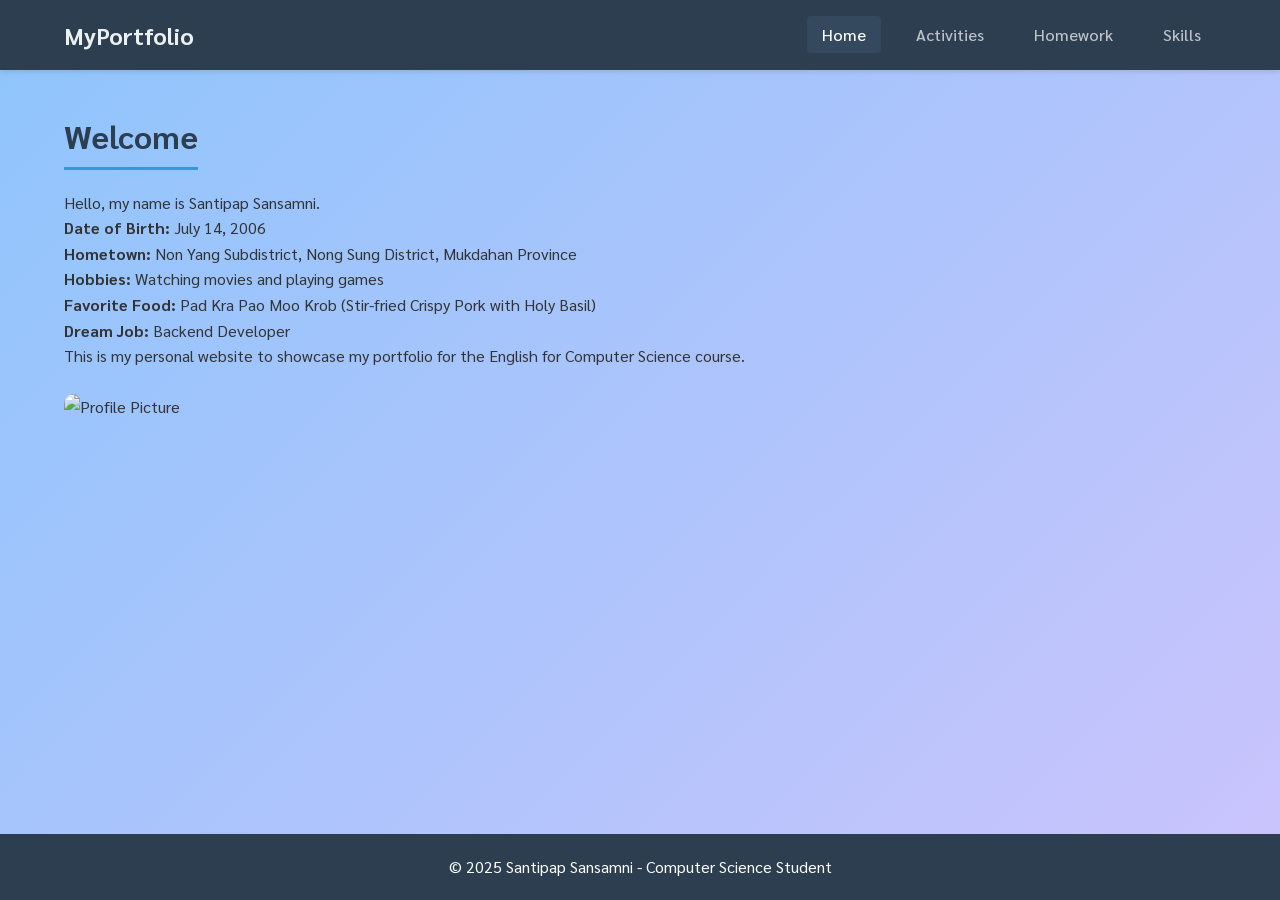
==== index.html @ fb94c817 "Add files via upload" ====
<!DOCTYPE html>
<html lang="en">
<head>
    <meta charset="UTF-8">
    <meta name="viewport" content="width=device-width, initial-scale=1.0">
    <title>Home - Portfolio</title>
    <link rel="stylesheet" href="style.css">
    <link href="https://fonts.googleapis.com/css2?family=Sarabun:wght@300;400;600&display=swap" rel="stylesheet">
</head>
<body>

    <header>
        <nav>
            <a href="index.html" class="logo">MyPortfolio</a>
            <ul class="nav-links">
                <li><a href="index.html" class="active">Home</a></li>
                <li><a href="activities.html">Activities</a></li>
                <li><a href="homework.html">Homework</a></li>
                <li><a href="skills.html">Skills</a></li>
            </ul>
        </nav>
    </header>

    <div class="container">
        <h1>Welcome</h1>
        <p>Hello, my name is Santipap Sansamni.</p>
        <p><strong>Date of Birth:</strong> July 14, 2006</p>
        <p><strong>Hometown:</strong> Non Yang Subdistrict, Nong Sung District, Mukdahan Province</p>
        <p><strong>Hobbies:</strong> Watching movies and playing games</p>
        <p><strong>Favorite Food:</strong> Pad Kra Pao Moo Krob (Stir-fried Crispy Pork with Holy Basil)</p>
        <p><strong>Dream Job:</strong> Backend Developer</p>
        <p>This is my personal website to showcase my portfolio for the English for Computer Science course.</p>

        <br>
        <img src="/img/รูปตัวเอง.jpg" alt="Profile Picture" style="max-width:20%; border-radius:10px;">
    </div>

    <footer>
        <p>&copy; 2025 Santipap Sansamni - Computer Science Student</p>
    </footer>

</body>
</html>
---- style.css ----
/* ============================
    ตั้งค่าพื้นฐาน (Base Styles)
    ============================ */
    * {
        margin: 0;
        padding: 0;
        box-sizing: border-box;
        font-family: 'Sarabun', sans-serif;
    }
body {
    background: linear-gradient(-45deg, #f3e7e9, #e3eeff, #e0c3fc, #8ec5fc);
    background-size: 400% 400%;
    animation: gradientBG 15s ease infinite;
    color: #333;
    line-height: 1.6;
    display: flex;
    flex-direction: column;
    min-height: 100vh;
}

/* ต้องก๊อปปี้ส่วนนี้ไปต่อท้ายไฟล์ CSS ด้วย เพื่อให้มันขยับได้ */
@keyframes gradientBG {
    0% { background-position: 0% 50%; }
    50% { background-position: 100% 50%; }
    100% { background-position: 0% 50%; }
}

    /* ============================
    ส่วนหัวและเมนู (Header & Nav)
    ============================ */
    header {
        background-color: #2c3e50;
        color: white;
        padding: 1rem 0;
        box-shadow: 0 2px 5px rgba(0,0,0,0.1);
        position: sticky; /* ทำให้เมนูติดด้านบนเวลาเลื่อนลง */
        top: 0;
        z-index: 1000;
    }

    nav {
        display: flex;
        justify-content: space-between;
        align-items: center;
        width: 90%;
        max-width: 1200px;
        margin: 0 auto;
    }

    .logo {
        font-size: 1.5rem;
        font-weight: bold;
        color: #ecf0f1;
        text-decoration: none;
    }

    .nav-links {
        list-style: none;
        display: flex;
    }

    .nav-links li {
        margin-left: 20px;
    }

    .nav-links a {
        color: #bdc3c7;
        text-decoration: none;
        font-weight: 500;
        transition: all 0.3s;
        padding: 8px 15px;
        border-radius: 4px;
    }

    .nav-links a:hover, .nav-links a.active {
        color: #ffffff;
        background-color: #34495e;
    }

    /* ============================
    ส่วนเนื้อหา (Content Container)
    ============================ */
    .container {
        width: 90%;
        max-width: 1200px;
        margin: 40px auto;
        flex: 1;
    }

    h1 {
        color: #2c3e50;
        border-bottom: 3px solid #3498db;
        display: inline-block;
        padding-bottom: 5px;
        margin-bottom: 20px;
    }

    /* ============================
    ส่วนตกแต่งหน้าทักษะ (Skills Styling)
    ============================ */

    /* จัดโครงสร้าง Grid: แบ่งคอลัมน์อัตโนมัติ */
    .skills-grid {
        display: grid;
        grid-template-columns: repeat(auto-fit, minmax(300px, 1fr));
        gap: 30px;
        margin-top: 20px;
    }

    /* การ์ดทักษะ */
    .skill-card {
        background-color: #ffffff;
        padding: 25px;
        border-radius: 12px;
        box-shadow: 0 5px 15px rgba(0,0,0,0.08);
        transition: transform 0.3s ease, box-shadow 0.3s ease;
        border-top: 4px solid #3498db; /* แถบสีด้านบน */
    }

    /* เอฟเฟกต์ตอนเอาเมาส์ไปชี้การ์ด */
    .skill-card:hover {
        transform: translateY(-8px); /* ลอยขึ้น */
        box-shadow: 0 10px 25px rgba(0,0,0,0.15);
        border-top-color: #2ecc71; /* เปลี่ยนสีแถบเป็นเขียว */
    }

    /* หัวข้อในการ์ด */
    .skill-card h3 {
        color: #2c3e50;
        margin-bottom: 20px;
        font-size: 1.3rem;
        display: flex;
        align-items: center;
    }

    /* ไอคอนหัวข้อ */
    .skill-card h3 i {
        color: #3498db;
        margin-right: 10px;
        font-size: 1.5rem;
    }

    /* รายการทักษะ (List) */
    .skill-list {
        list-style: none;
        padding-left: 0;
    }

    .skill-list li {
        margin-bottom: 12px;
        display: flex;
        align-items: center;
        color: #555;
        font-weight: 500;
    }

    /* ไอคอนหน้าชื่อทักษะ */
    .skill-list li i {
        color: #95a5a6;
        margin-right: 12px;
        width: 25px;
        text-align: center;
        transition: color 0.3s;
    }

    /* เปลี่ยนสีไอคอนย่อยเมื่อเมาส์ชี้การ์ดใหญ่ */
    .skill-card:hover .skill-list li i {
        color: #2ecc71;
    }

    /* ============================
    ส่วนตกแต่งหน้าการบ้าน (Homework Page)
    ============================ */

    /* Grid สำหรับการบ้าน (คล้าย Skills แต่ปรับให้เหมาะกับการ์ดรูปภาพ) */
    .homework-grid {
        display: grid;
        grid-template-columns: repeat(auto-fit, minmax(280px, 1fr));
        gap: 30px;
        margin-top: 20px;
    }

    /* ตัวการ์ดโปรเจกต์ */
    .project-card {
        background: white;
        border-radius: 12px;
        overflow: hidden; /* ตัดมุมรูปภาพที่เกินออกมา */
        box-shadow: 0 4px 10px rgba(0,0,0,0.1);
        transition: transform 0.3s, box-shadow 0.3s;
        display: flex;
        flex-direction: column;
    }

    .project-card:hover {
        transform: translateY(-5px);
        box-shadow: 0 10px 20px rgba(0,0,0,0.15);
    }

    /* ส่วนรูปภาพปก */
    .card-img-holder {
        width: 100%;
        height: 180px;
        overflow: hidden;
    }

    .card-img-holder img {
        width: 100%;
        height: 100%;
        object-fit: cover; /* ให้รูปเต็มกรอบโดยไม่เสียสัดส่วน */
        transition: transform 0.5s;
    }

    .project-card:hover .card-img-holder img {
        transform: scale(1.1); /* ซูมรูปเมื่อเอาเมาส์ชี้ */
    }

    /* ส่วนเนื้อหาในการ์ด */
    .card-content {
        padding: 20px;
        display: flex;
        flex-direction: column;
        flex-grow: 1; /* ให้ยืดเต็มพื้นที่ */
    }

    .card-content h3 {
        margin: 10px 0;
        font-size: 1.2rem;
        color: #2c3e50;
    }

    .card-content p {
        font-size: 0.95rem;
        color: #666;
        margin-bottom: 20px;
        flex-grow: 1; /* ดันปุ่มลงไปล่างสุดเสมอ */
    }

    /* ป้ายกำกับ (Tags) */
    .project-tags {
        display: flex;
        gap: 8px;
        flex-wrap: wrap;
    }

    .tag {
        font-size: 0.75rem;
        padding: 3px 10px;
        border-radius: 15px;
        background: #ecf0f1;
        color: #7f8c8d;
        font-weight: 600;
    }

    /* สีเฉพาะของแต่ละ Tag (Optional) */
    .tag-java { background: #ffeebb; color: #d35400; }
    .tag-php { background: #d6eaf8; color: #2980b9; }
    .tag-sql { background: #fadbd8; color: #c0392b; }
    .tag-ai { background: #e8daef; color: #8e44ad; }

    /* ปุ่มกดดูงาน */
    .btn-view {
        display: inline-block;
        background-color: #3498db;
        color: white;
        text-align: center;
        padding: 8px 15px;
        border-radius: 5px;
        text-decoration: none;
        font-size: 0.9rem;
        transition: background 0.3s;
        align-self: flex-start; /* จัดปุ่มชิดซ้าย */
    }

    .btn-view:hover {
        background-color: #2980b9;
    }

    .btn-view i {
        margin-left: 5px;
    }

    /* ============================
    ส่วนตกแต่งหน้ากิจกรรม (Activities Page)
    ============================ */
    .activity-grid {
        display: grid;
        grid-template-columns: repeat(auto-fit, minmax(280px, 1fr));
        gap: 30px;
        margin-top: 20px;
    }

    .activity-card {
        background: white;
        border-radius: 12px;
        overflow: hidden;
        box-shadow: 0 4px 10px rgba(0,0,0,0.1);
        transition: transform 0.3s, box-shadow 0.3s;
        display: flex;
        flex-direction: column;
    }

    .activity-card:hover {
        transform: translateY(-5px);
        box-shadow: 0 10px 20px rgba(0,0,0,0.15);
    }

    .activity-card .card-img-holder {
        width: 100%;
        height: 180px;
        overflow: hidden;
    }

    .activity-card .card-img-holder img {
        width: 100%;
        height: 100%;
        object-fit: cover;
        transition: transform 0.5s;
    }

    .activity-card:hover .card-img-holder img {
        transform: scale(1.1);
    }

    .activity-card .card-content {
        padding: 20px;
        display: flex;
        flex-direction: column;
        flex-grow: 1;
    }

    .activity-card h3 {
        margin: 0 0 10px 0;
        font-size: 1.1rem;
        color: #2c3e50;
    }

    .activity-date {
        font-size: 0.9rem;
        color: #e67e22; 
        font-weight: bold;
        margin-bottom: 10px;
    }

    .activity-card p {
        font-size: 0.95rem;
        color: #666;
        margin-bottom: 0;
    }

    /* ============================
    ส่วนท้าย (Footer)
    ============================ */
    footer {
        background-color: #2c3e50;
        color: white;
        text-align: center;
        padding: 20px 0;
        margin-top: auto;
    }

    /* =========================================
    Mobile Responsive (หน้าจอมือถือ)
    ========================================= */
    @media (max-width: 768px) {
        
        /* 1. เพิ่มพื้นที่ว่างด้านข้างของเนื้อหา (ไม่ให้ชิดขอบจอเกินไป) */
        .container {
            padding: 20px 15px; /* บน-ล่าง 20px, ซ้าย-ขวา 15px */
            width: 100%;
            box-sizing: border-box;
        }

        /* 2. ปรับขนาดตัวอักษรให้อ่านง่ายขึ้นบนมือถือ */
        h1 {
            font-size: 28px; /* ปรับขนาดหัวข้อ */
            margin-bottom: 15px;
        }

        p {
            font-size: 16px;
            line-height: 1.6; /* เพิ่มความห่างระหว่างบรรทัดให้อ่านง่าย */
            text-align: left; /* หรือเปลี่ยนเป็น justify หากต้องการให้ข้อความเรียงเต็มบรรทัด */
        }

        /* 3. ปรับรูปโปรไฟล์ (คุณต้องใส่ class ให้รูปใน HTML ก่อน เช่น class="profile-img") */
        /* ตัวอย่างนี้จะจัดรูปให้มาอยู่กึ่งกลางเมื่อดูบนมือถือ */
        .profile-img { 
            display: block;
            margin: 30px auto 10px auto; /* จัดกึ่งกลาง (ซ้าย-ขวาเป็น auto) */
            width: 150px; /* ปรับขนาดรูปให้เหมาะสม */
            height: 150px;
            border-radius: 10px; /* หรือ 50% ถ้าอยากให้เป็นวงกลม */
            object-fit: cover;
        }

        /* 4. ปรับเมนู Navigation (สมมติว่าโครงสร้างเดิมเป็นแนวนอน) */
        nav {
            flex-direction: column; /* เปลี่ยนให้เมนูเรียงลงมาในแนวตั้ง */
            align-items: center;
            padding: 15px;
        }

        .nav-links {
            margin-top: 15px;
            display: flex;
            flex-wrap: wrap; /* เผื่อเมนูยาวเกินจอให้ปัดลงบรรทัดใหม่ */
            justify-content: center;
            gap: 15px;
            padding: 0;
        }

        .skills-grid, .homework-grid, .activity-grid {
            grid-template-columns: 1fr; /* บนมือถือแสดงแถวเดียว */
        }
    }
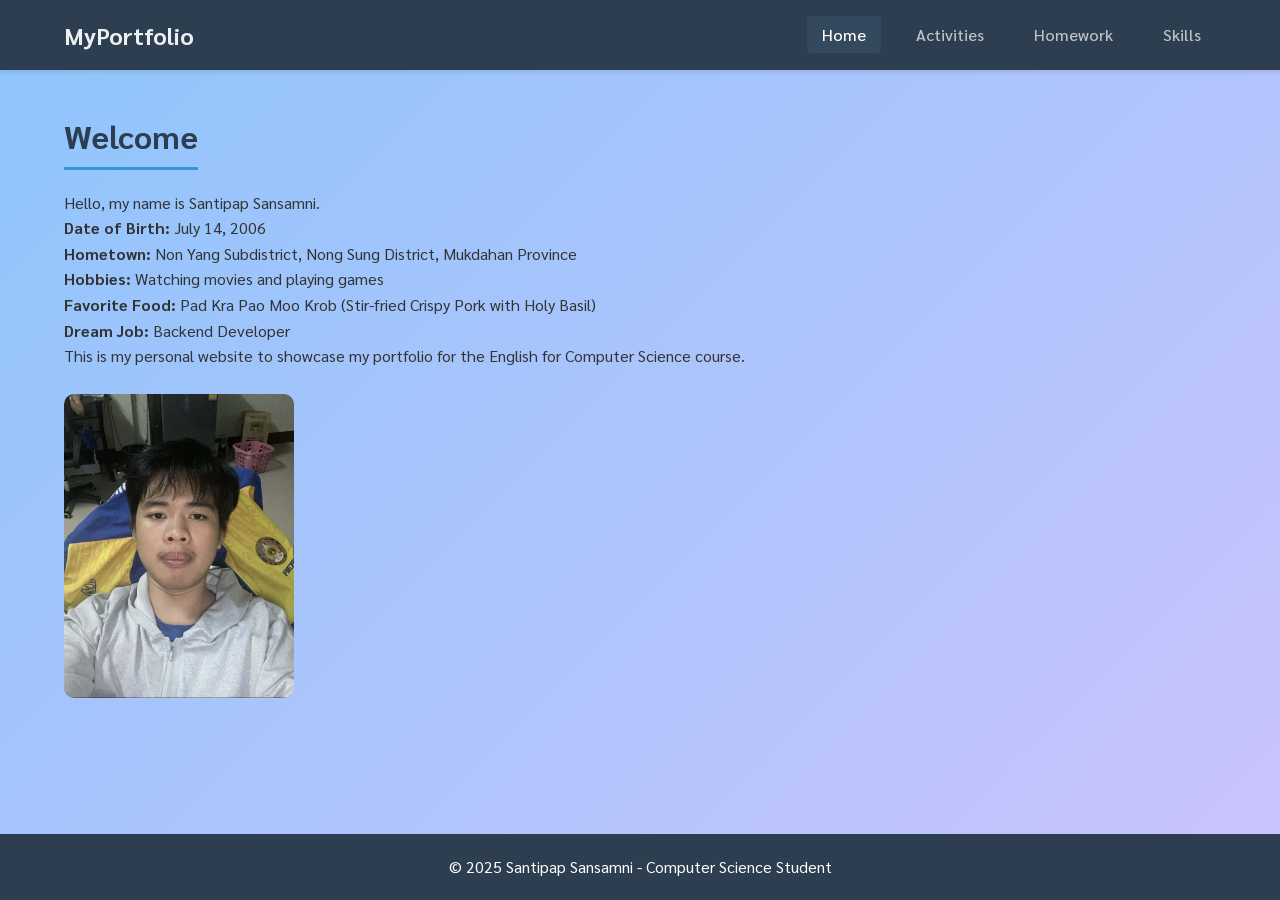
==== commit 5937cf77: "Update index.html" ====
--- a/index.html
+++ b/index.html
@@ -32,7 +32,7 @@
         <p>This is my personal website to showcase my portfolio for the English for Computer Science course.</p>
 
         <br>
-        <img src="/img/รูปตัวเอง.jpg" alt="Profile Picture" style="max-width:20%; border-radius:10px;">
+        <img src="รูปตัวเอง.jpg" alt="Profile Picture" style="max-width:20%; border-radius:10px;">
     </div>
 
     <footer>
@@ -40,4 +40,5 @@
     </footer>
 
 </body>
-</html>+
+</html>
